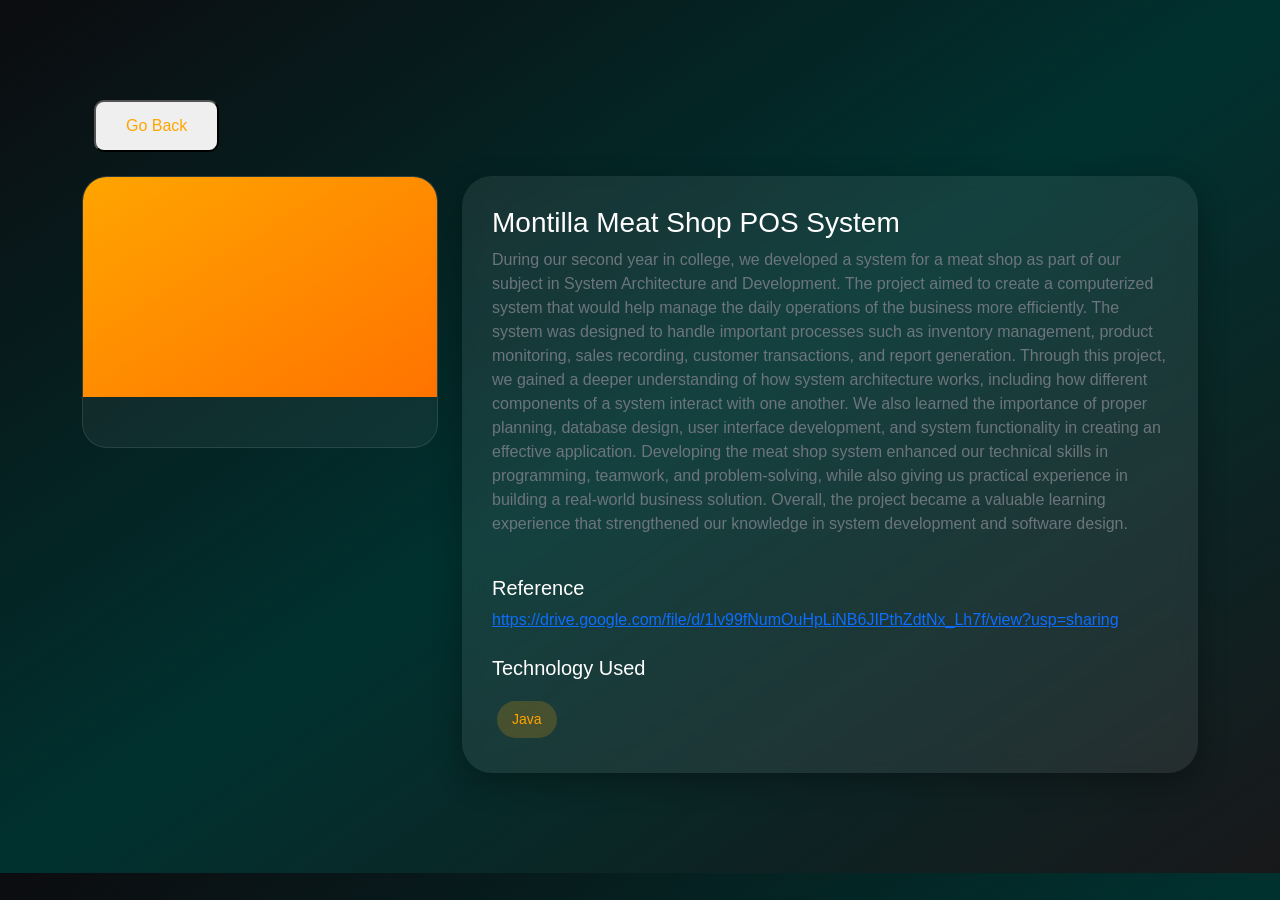
==== project2.html @ 22730f4c "Add files via upload" ====
<!DOCTYPE html>
<html lang="en">

<head>
    <meta charset="UTF-8">
    <meta name="viewport" content="width=device-width, initial-scale=1.0">
    <title>Projects</title>
    <link rel="stylesheet" href="https://cdn.jsdelivr.net/npm/bootstrap@5.3.3/dist/css/bootstrap.min.css">
    <link href="index.css" rel="stylesheet" </head>

<body>
    <div class="container">
        <section id="projects">
            <div class="container">
                <button class="btn-outline-orange mb-4" id="back">
                    Go Back
                </button>
            </div>
            <div class="row g-4">

                <!-- Card -->
                <div class="col-md-6 col-lg-4">
                    <div class="project-card1">
                        <div class="project-img"><img class="w-100 img-fluid" src="images/sad.png" alt=""></div>

                        <div class="project-content">
                            <!-- <h4>Project Two</h4> -->
                            <div>
                            </div>
                        </div>

                    </div>
                </div>
                <div class="col-lg-8">
                    <div class="profile-card">
                        <div class="d-flex align-items-center gap-4 mb-4">
                            <div>
                                <h3>Montilla Meat Shop POS System</h3>
                                <p class="text-secondary">
                                    During our second year in college, we developed a system for a meat shop as part of
                                    our subject in System Architecture and Development. The project aimed to create a
                                    computerized system that would help manage the daily operations of the business more
                                    efficiently. The system was designed to handle important processes such as inventory
                                    management, product monitoring, sales recording, customer transactions, and report
                                    generation.

                                    Through this project, we gained a deeper understanding of how system architecture
                                    works, including how different components of a system interact with one another. We
                                    also learned the importance of proper planning, database design, user interface
                                    development, and system functionality in creating an effective application.
                                    Developing the meat shop system enhanced our technical skills in programming,
                                    teamwork, and problem-solving, while also giving us practical experience in building
                                    a real-world business solution. Overall, the project became a valuable learning
                                    experience that strengthened our knowledge in system development and software
                                    design.
                                </p>
                            </div>
                        </div>

                        <div class="mb-4">
                            <h5>Reference</h5>
                            <p class="text-secondary">
                                <a target="_blank"
                                    href="https://drive.google.com/file/d/1lv99fNumOuHpLiNB6JIPthZdtNx_Lh7f/view?usp=sharing">https://drive.google.com/file/d/1lv99fNumOuHpLiNB6JIPthZdtNx_Lh7f/view?usp=sharing
                                </a>
                            </p>
                        </div>

                        <div>
                            <h5>Technology Used</h5>

                            <div class="mt-3">
                                <span class="skill">Java</span>
                            </div>
                        </div>

                    </div>
                </div>

            </div>
    </div>

</body>
<script src="project2.js">
</script>

</html>
---- index.css ----
* {
      margin: 0;
      padding: 0;
      box-sizing: border-box;
  }

  body {
      /* background: linear-gradient(to bottom right, #0f172a, #1e293b); */
      background: linear-gradient(to bottom right, #0c0c0f, #00312f, #18181a);
      color: white;
      font-family: Arial, sans-serif;
      overflow-x: hidden;
      opacity: 1;
      transition: opacity 0.3s ease-in-out;
  }

  .popup {
      display: none;
      position: fixed;
      inset: 0;
      background: rgba(0, 0, 0, 0.6);

      justify-content: center;
      align-items: center;

      z-index: 9999;
  }

  .popup-content {
      background: white;
      padding: 20px;
      border-radius: 10px;

      width: 80%;
      max-width: 800px;
  }

  .popup-content img {
      width: 100%;
      display: block;
  }

  .photo-card {
      position: relative;
      width: 100vhx;
      height: auto;
      overflow: hidden;
      border-radius: 10px;
      cursor: pointer;
  }

  .photo-card img {
      width: 100%;
      display: block;
      transition: transform 0.3s ease;
  }


  .overlay {
      position: absolute;
      inset: 0;
      background: rgba(0, 0, 0, 0.7);

      display: flex;
      flex-direction: column;
      justify-content: center;
      align-items: center;

      color: white;
      text-align: center;

      opacity: 0;
      transition: opacity 0.3s ease;
  }

  .photo-card:hover .overlay {
      opacity: 1;
  }

  .photo-card:hover img {
      transform: scale(1.05);
  }

  .carousel {
      width: 100%;
      /* overflow: hidden; */
      overflow-x: hidden;
      overflow-y: visible;
      padding: 50px 0;
  }

  .carousel-track {
      display: flex;
      gap: 20px;
      align-items: center;
  }

  .slide {
      flex: 0 0 calc((100% - 40px) / 3);
      /* 3 visible images */
      position: relative;
      transition: all .8s ease;
  }

  .slide img {
      width: 100%;
      height: 250px;
      object-fit: cover;
      border-radius: 15px;
      transition: all .8s ease;
  }

  /* Center Image */
  .slide.active {
      transform: scale(1.08);
      z-index: 999;
  }

  .slide.active img {
      transform: scale(1.15);

      filter:
          drop-shadow(0 0 10px yellow) drop-shadow(0 0 20px yellow) drop-shadow(0 0 40px gold) drop-shadow(0 0 60px gold);
  }


  /* Golden Glow Under Image */
  .slide.active::after {
      content: "";
      position: absolute;
      left: 50%;
      bottom: -25px;
      transform: translateX(-50%);

      width: 80%;
      height: 25px;

      background: gold;
      border-radius: 50%;
      filter: blur(20px);

      animation: pulse 2s infinite;
  }

  @keyframes pulse {

      0%,
      100% {
          opacity: .6;
          transform: translateX(-50%) scale(1);
      }

      50% {
          opacity: 1;
          transform: translateX(-50%) scale(1.2);
      }
  }

  /* Dim Side Images */
  .slide:not(.active) img {
      opacity: .7;
      filter: brightness(.7);
  }

  #slider {
      width: 50px;
      height: 60px;
  }

  .fade-out {
      opacity: 0;
  }

  body.fade-out {
      opacity: 0;
  }

  /* Navbar */
  .navbar {
      backdrop-filter: blur(10px);
      background: rgba(0, 0, 0, 0.3);
  }

  .nav-link {
      color: white !important;
      transition: 0.3s;
  }

  .nav-link:hover {
      color: orange !important;
  }

  /* Hero Section */
  .hero {
      min-height: 100vh;
      display: flex;
      align-items: center;
      padding: 100px 0;
  }

  .hero h1 {
      font-size: 60px;
      font-weight: bold;
  }

  .hero span {
      color: white;
  }

  .hero p {
      color: #cbd5e1;
      line-height: 1.8;
  }

  .btn-orange {
      background: blue;
      color: white;
      border: none;
      padding: 12px 30px;
      border-radius: 10px;
      font-weight: bold;
      transition: 0.3s;
  }

  .btn-orange:hover {
      transform: scale(1.05);
  }

  .btn-outline-orange {
      /* border: 2px solid orange; */
      color: orange;
      padding: 12px 30px;
      border-radius: 10px;
      transition: 0.3s;
  }

  .btn-outline-orange:hover {
      background: #ffffff;
      /* color: white; */
      transform: scale(1.05);
  }

  /* Profile Card */
  .profile-card {
      background: rgba(255, 255, 255, 0.08);
      border-radius: 30px;
      padding: 30px;
      backdrop-filter: blur(10px);
      box-shadow: 0 10px 30px rgba(0, 0, 0, 0.3);
  }

  .profile-img {
      width: 120px;
      height: 120px;
      border-radius: 50%;
      object-fit: cover;
  }

  .skill {
      background: rgba(255, 165, 0, 0.2);
      color: orange;
      padding: 8px 15px;
      border-radius: 20px;
      display: inline-block;
      margin: 5px;
      font-size: 14px;
  }

  /* Sections */
  section {
      padding: 100px 0;
  }

  .section-title {
      color: orange;
      text-transform: uppercase;
      letter-spacing: 3px;
      margin-bottom: 10px;
  }

  /* Project Card */
  .project-card1:hover {
      transform: none !important;
      box-shadow: none !important;
      background: inherit !important;
  }

  .project-card,
  .project-card1 {
      background: rgba(255, 255, 255, 0.05);
      border-radius: 25px;
      overflow: hidden;
      transition: 0.3s;
      border: 1px solid rgba(255, 255, 255, 0.1);
  }

  .project-card:hover {
      transform: translateY(-10px);
  }

  .project-img {
      height: 220px;
      background: linear-gradient(to bottom right, orange, #ff7300);
  }

  .project-content {
      padding: 25px;
  }

  /* Contact */
  .contact-box {
      background: rgba(255, 255, 255, 0.05);
      padding: 40px;
      border-radius: 30px;
  }

  input {
      background: rgba(255, 255, 255, 0.1) !important;
      border: none !important;
      color: white !important;
  }

  input::placeholder {
      color: #cbd5e1 !important;
  }

  footer {
      border-top: 1px solid rgba(255, 255, 255, 0.1);
      padding: 20px;
      text-align: center;
      color: #cbd5e1;
  }
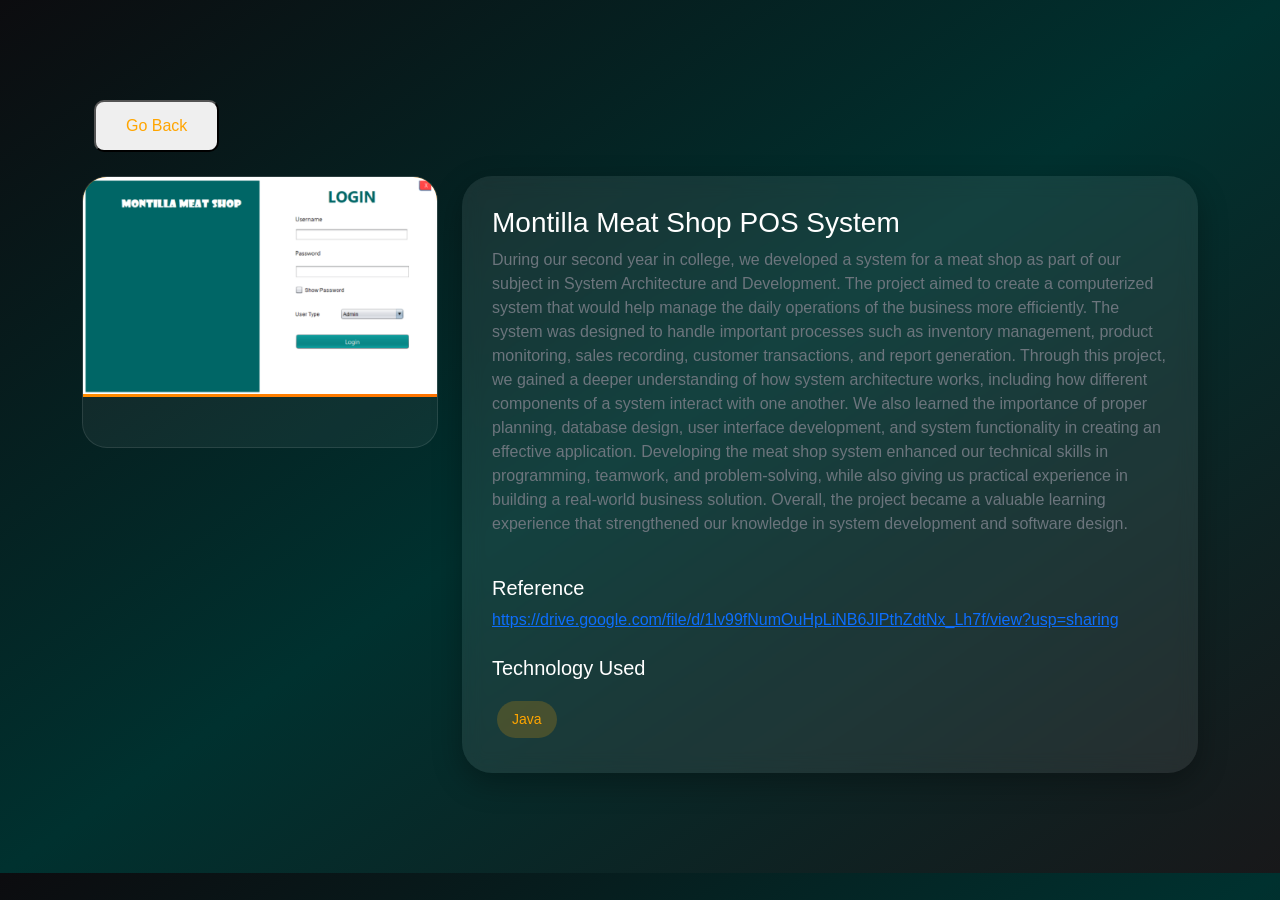
==== commit 13547cf4: "Update project2.html" ====
--- a/project2.html
+++ b/project2.html
@@ -21,7 +21,7 @@
                 <!-- Card -->
                 <div class="col-md-6 col-lg-4">
                     <div class="project-card1">
-                        <div class="project-img"><img class="w-100 img-fluid" src="images/sad.png" alt=""></div>
+                        <div class="project-img"><img class="w-100 img-fluid" src="sad.png" alt=""></div>
 
                         <div class="project-content">
                             <!-- <h4>Project Two</h4> -->
@@ -84,4 +84,4 @@
 <script src="project2.js">
 </script>
 
-</html>+</html>
